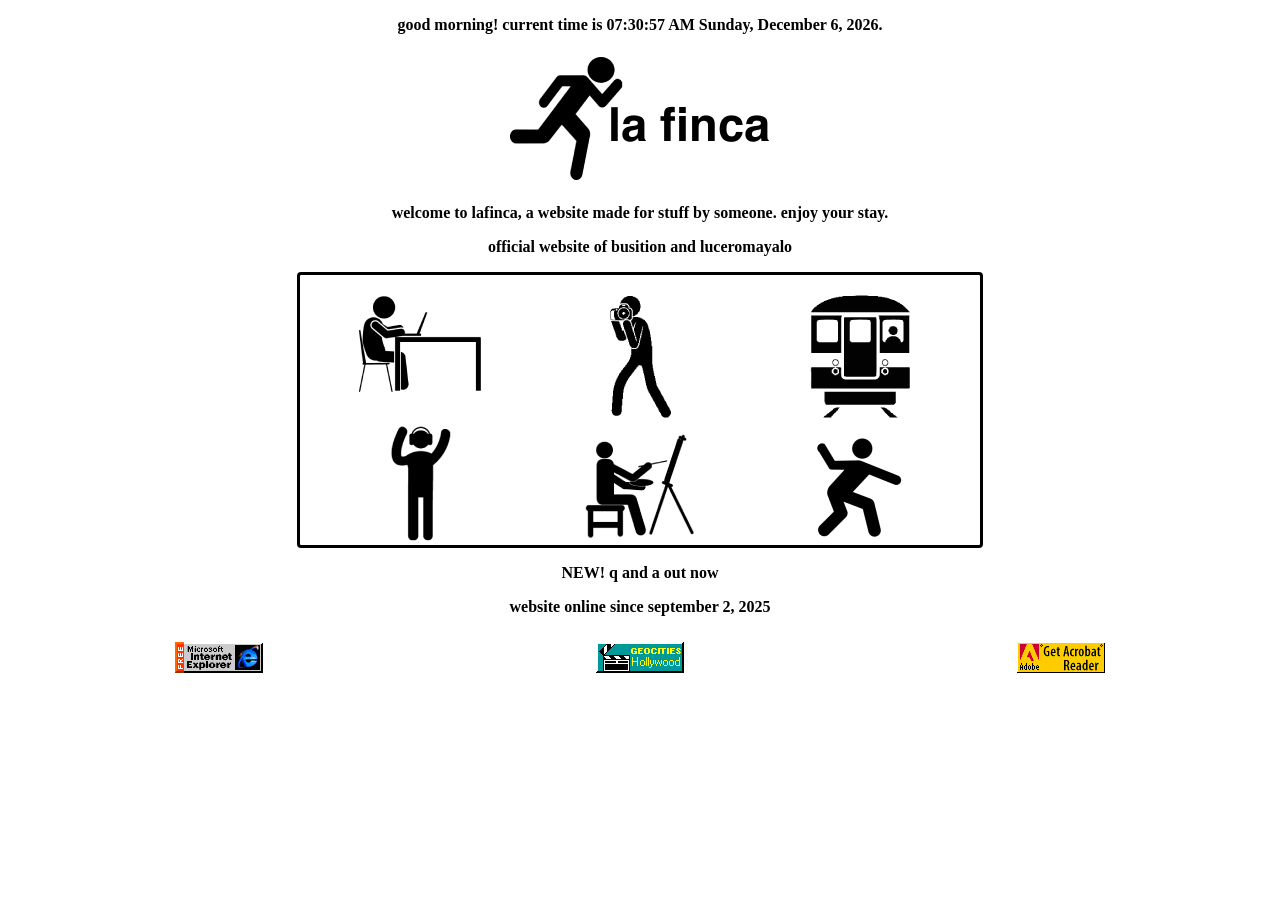
==== index.html @ 6f3af633 "Update index.html" ====
<!DOCTYPE html>
<html>
  <head>
    <meta charset="UTF-8">
    <meta name="viewport" content="width=device-width, initial-scale=1.0">
    <title>la finca</title>
    <!-- The style.css file allows you to change the look of your web pages.
         If you include the next line in all your web pages, they will all share the same look.
         This makes it easier to make new pages for your site. -->
  <link rel="stylesheet" type="text/css" href="{{ '/css/style.css'}}">
  <link rel="icon" href="https://lafinca.neocities.org/foldername/stickman.ico" type="image/x-icon">
  <style>
  a:link {
  color: black;
  background-color: transparent;
  text-decoration: none;
  cursor:url('https://lafinca.neocities.org/stu.png'), auto;
}
a:visited {
  color: black;
  background-color: transparent;
  text-decoration: none;
  cursor:url('https://lafinca.neocities.org/stu.png'), auto;
}
a:hover {
  color: black;
  background-color: transparent;
  text-decoration: underline;
  cursor:url('https://lafinca.neocities.org/stu.png'), auto;
}
a:active {
  color: black;
  background-color: transparent;
  text-decoration: underline;
   cursor:url('https://lafinca.neocities.org/stu.png'), auto;
}
img {
  display: block;
  margin: auto;}
p {
  text-align: center;
}
li {
  text-align: center;
}
  ul {
        list-style-position: inside;
        padding-left: 0;
        text-align: center; 
    }
    {
  box-sizing: border-box;
}

.row {
  display: flex;
  width: 100%;
}

/* Create three equal columns that sits next to each other */
.column {
  flex: 33.33%;
  padding: 10px;
  width: 100%;
  height:100px;
  float: left;}
.row:after {
  content: "";
  display: table;
  clear: both;}
.div {
  width: 100%;
  margin: auto;
}
.container {
  display: flex;
  margin:auto;
  flex-direction:column;
  position:relative;
  border: 3px solid #000;
  border-radius: 4px;
  max-width:660px;
  padding:10px;
  gap:10px;}
.item {
  flex:1;
}
.navi {
  display: flex;
   flex: 33.33%;
  padding: 75%;
  width: 100%;
  float: left;
}
.navi a {
  text-align:center;
  width:100%;
}
.main {
  display:flex;
 width:100% 
 height:100px
}
.box {
  flex: 100%;
  padding: 10px;
  width: 100%;
  height:100px;
  float: left;
}
.soft {
}
.header {
  position:relative;
  padding: 40px 10px 30px;
  overflow: hidden;
  text-align: center;
  border:1px black;
  border-radius:100%
  background-position: center;
  background-size:cover;
  width:100%;
}
</style>
<meta name="viewport" content="width=device-width, initial-scale=1.0">
  </head>
  <body>
  <p> <strong>  <span id="greeting"></span> <script src ="greet.js"></script>
  current time is <span id="current-time"></span>
<script src="script.js"></script> <script src="day.js"></script></strong></p>
    <h1><img src = "lafincalogo.png"></h1> 
    <p> <strong>welcome to lafinca, a website made for stuff by someone. enjoy your stay. </strong> </p>
    <p><strong>official website of busition and luceromayalo</strong></p>
<div class="container">
<div class="main">
  <div class="box soft">
   <abbr title="animations"> <a href="https://busitionofficial.github.io/la-finca/animation.html"><img src="animate.png"></a></abbr>
   </div>
     <div class="box" align="center">
     <abbr title="photos"><a href="https://busitionofficial.github.io/la-finca/photos.html"><img src="cameraman.png"></a></abbr>
     </div>
       <div class="box" align="center">
   <abbr title="transit">  <a href="https://busitionofficial.github.io/la-finca/transit"><img src="train.png"></a></abbr>
  </div>
 </div>
 <div class="main">
  <div class="box" align="center">
    <abbr title="music"> <a href="https://busitionofficial.github.io/la-finca/music"><img src="musicman.png"></a></abbr>
    </div>
      <div class="box" align="center">
  <abbr title="artwork"> <a href="https://busitionofficial.github.io/la-finca/artwork"><img src="pain.png"></a></abbr>
  </div>
    <div class="box" align="center">
   <abbr title="other stuff"><a href="https://busitionofficial.github.io/la-finca/other"><img src="jus.png"></a></abbr>
   </div>
   </div>
   </div>
          <p><strong> NEW! <a href ="https://busitionofficial.github.io/la-finca/qa">q and a</a> out now</strong></p>
       <p><strong> website online since september 2, 2025</strong></p>
  <div class="row">
  <div class="column">
    <a href="https://web.archive.org/web/19990117003130/http://www.microsoft.com/windows/ie/default.htm" target>
    <img src ="Ie_anim-1.gif"></a>
    </div>
      <div class="column">
    <a href="https://geocities.restorativland.org/Hollywood/" target>
    <img src ="hollywood.gif"></a>
    </div>
      <div class="column">
    <a href="https://web.archive.org/web/20001206031600/http://www.adobe.com/products/acrobat/vialternate.html" target>
    <img src ="getacro.gif"></a> 
    </div>
    </div>
  </body>
</html>
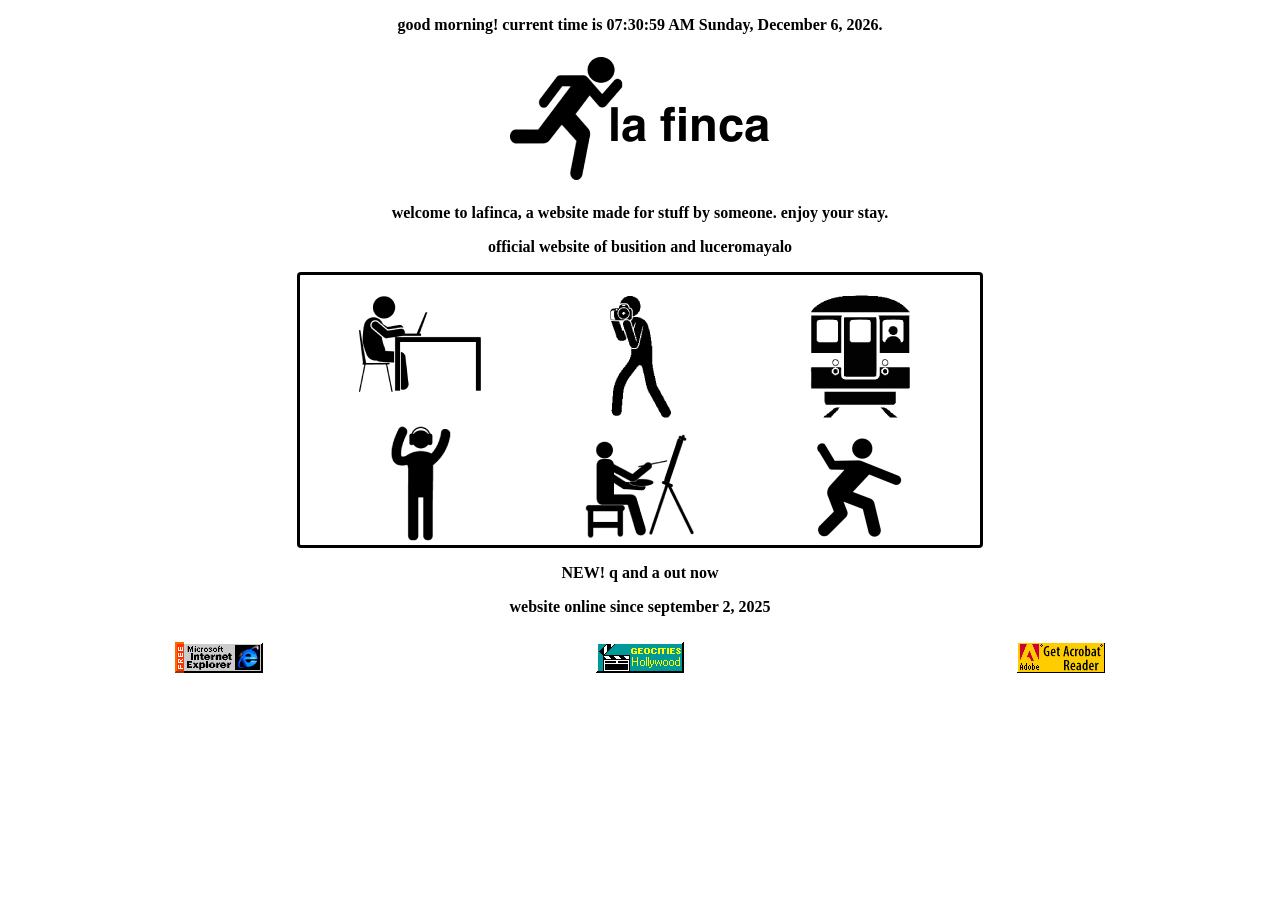
==== commit 4e024316: "Update index.html" ====
--- a/index.html
+++ b/index.html
@@ -7,7 +7,7 @@
     <!-- The style.css file allows you to change the look of your web pages.
          If you include the next line in all your web pages, they will all share the same look.
          This makes it easier to make new pages for your site. -->
-  <link rel="stylesheet" type="text/css" href="{{ '/css/style.css'}}">
+  <link rel="stylesheet" type="text/css" href="{{ 'style.css'}}">
   <link rel="icon" href="https://lafinca.neocities.org/foldername/stickman.ico" type="image/x-icon">
   <style>
   a:link {
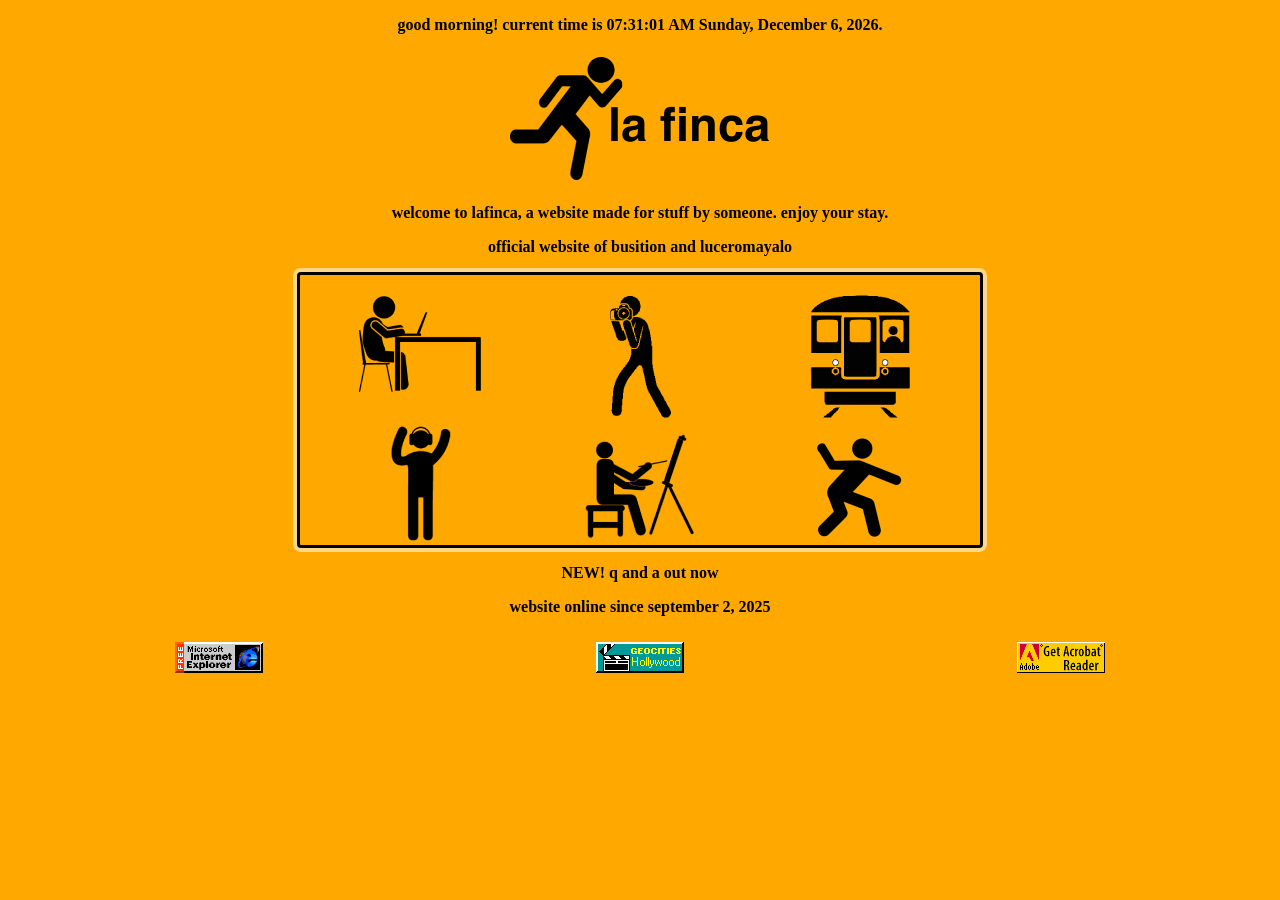
==== commit faf0ffcd: "Update index.html" ====
--- a/index.html
+++ b/index.html
@@ -7,7 +7,7 @@
     <!-- The style.css file allows you to change the look of your web pages.
          If you include the next line in all your web pages, they will all share the same look.
          This makes it easier to make new pages for your site. -->
-  <link rel="stylesheet" type="text/css" href="{{ 'style.css'}}">
+  <link rel="stylesheet" type="text/css" href="style.css">
   <link rel="icon" href="https://lafinca.neocities.org/foldername/stickman.ico" type="image/x-icon">
   <style>
   a:link {
--- a/style.css
+++ b/style.css
@@ -0,0 +1,23 @@
+/* CSS is how you can add style to your website, such as colors, fonts, and positioning of your
+   HTML content. To learn how to do something, just try searching Google for questions like
+   "how to change link color." */
+
+body {
+  background-color: #fea800;
+  color: black;
+  font-family: 'Helvetica-Bold';
+  cursor:url('https://lafinca.neocities.org/stu.png'), auto;
+}
+.container
+{max-width: 660px;
+margin: auto;
+display: flex;
+flex-direction: column;
+gap: 10px;
+padding: 10px;
+position: relative;
+background: #fea800;
+border: 1px solid black;
+border-radius: 4px;
+box-shadow: 0 0 0 4px rgba(255, 255, 255, 0.55);
+}
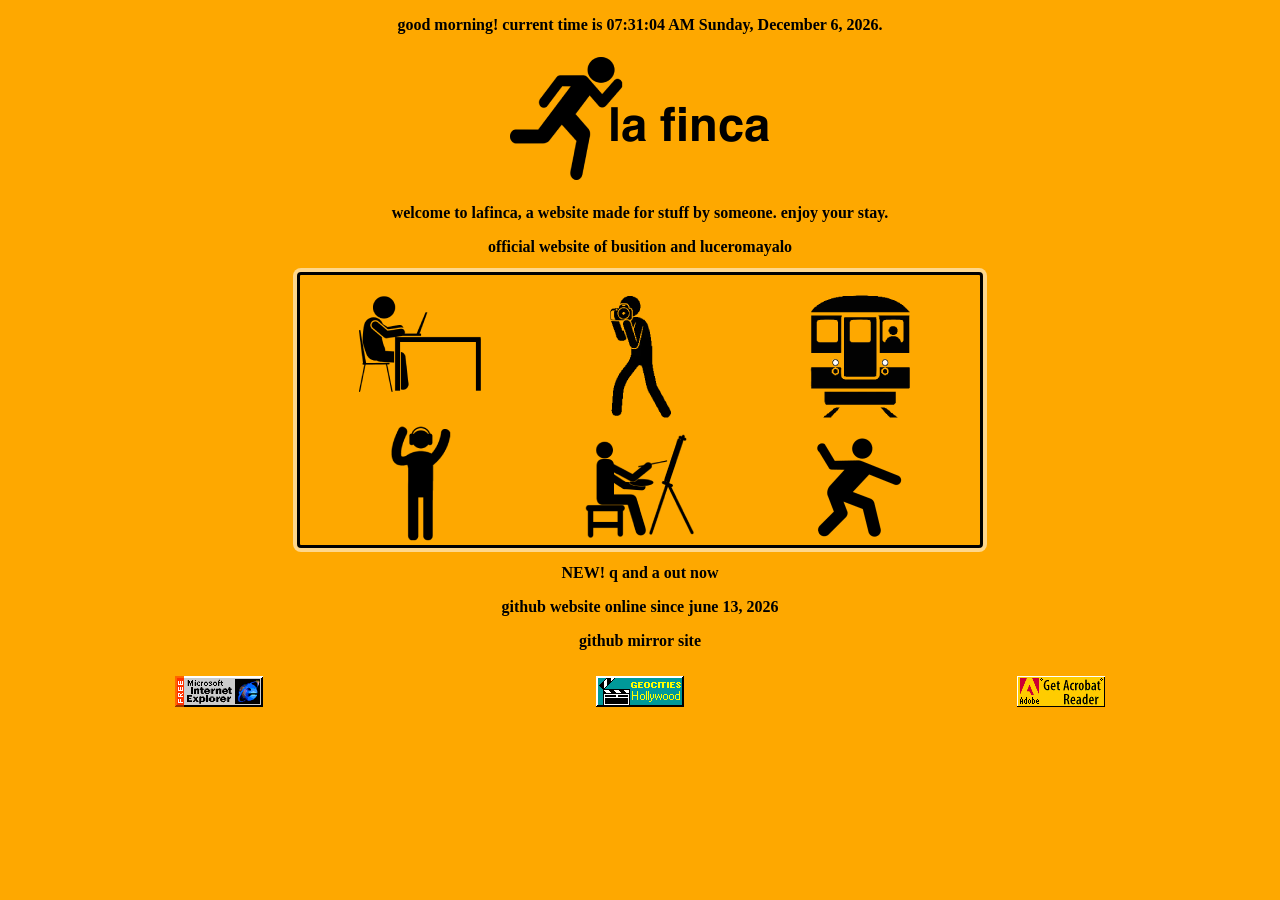
==== commit 3167806b: "Update index.html" ====
--- a/index.html
+++ b/index.html
@@ -156,7 +156,8 @@
    </div>
    </div>
           <p><strong> NEW! <a href ="https://busitionofficial.github.io/la-finca/qa">q and a</a> out now</strong></p>
-       <p><strong> website online since september 2, 2025</strong></p>
+       <p><strong> github website online since june 13, 2026</strong></p>
+     <p><strong><a href="https://lafinca.neocities.org">github mirror site</a></strong></p>
   <div class="row">
   <div class="column">
     <a href="https://web.archive.org/web/19990117003130/http://www.microsoft.com/windows/ie/default.htm" target>
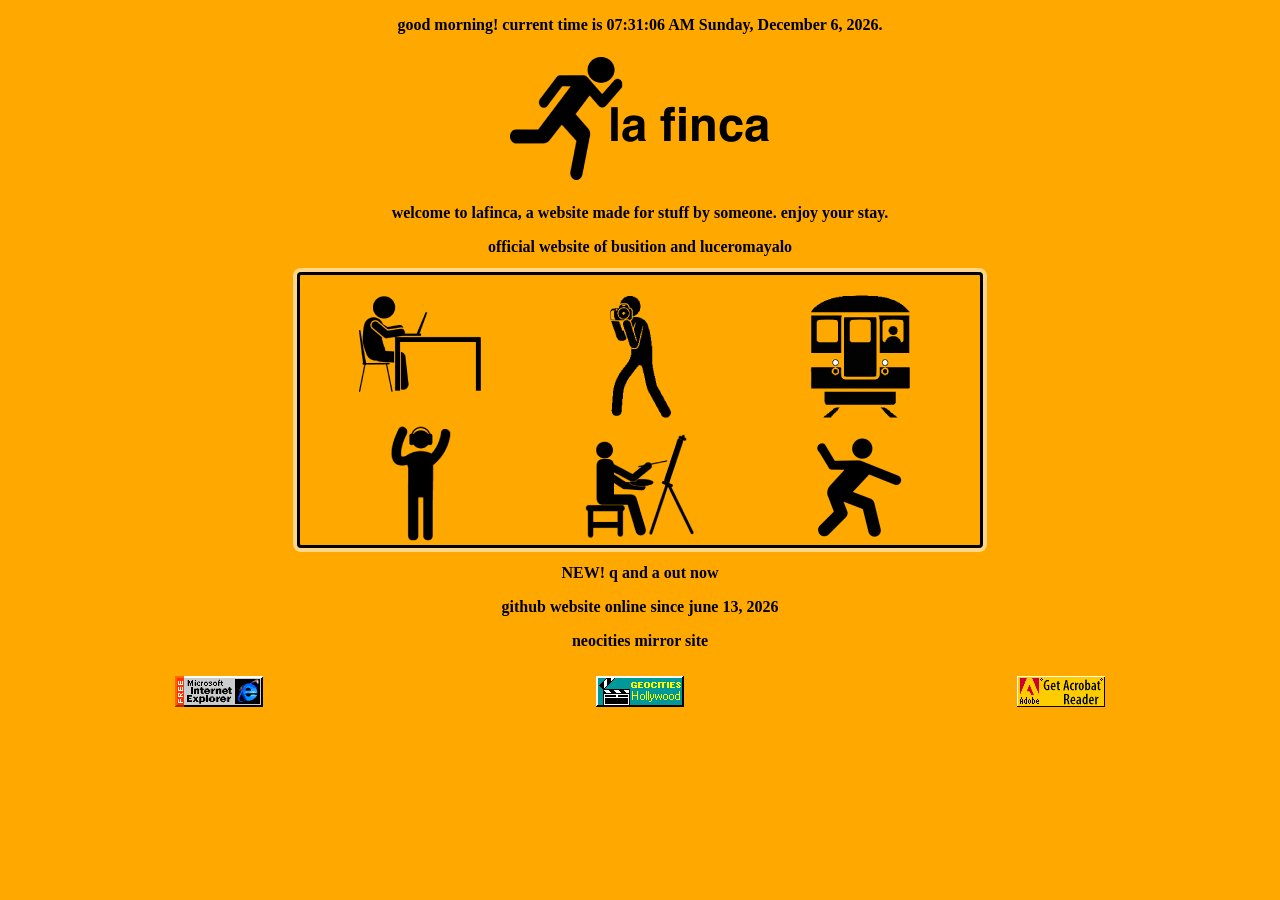
==== commit dc561637: "Update index.html" ====
--- a/index.html
+++ b/index.html
@@ -157,7 +157,7 @@
    </div>
           <p><strong> NEW! <a href ="https://busitionofficial.github.io/la-finca/qa">q and a</a> out now</strong></p>
        <p><strong> github website online since june 13, 2026</strong></p>
-     <p><strong><a href="https://lafinca.neocities.org">github mirror site</a></strong></p>
+     <p><strong><a href="https://lafinca.neocities.org">neocities mirror site</a></strong></p>
   <div class="row">
   <div class="column">
     <a href="https://web.archive.org/web/19990117003130/http://www.microsoft.com/windows/ie/default.htm" target>
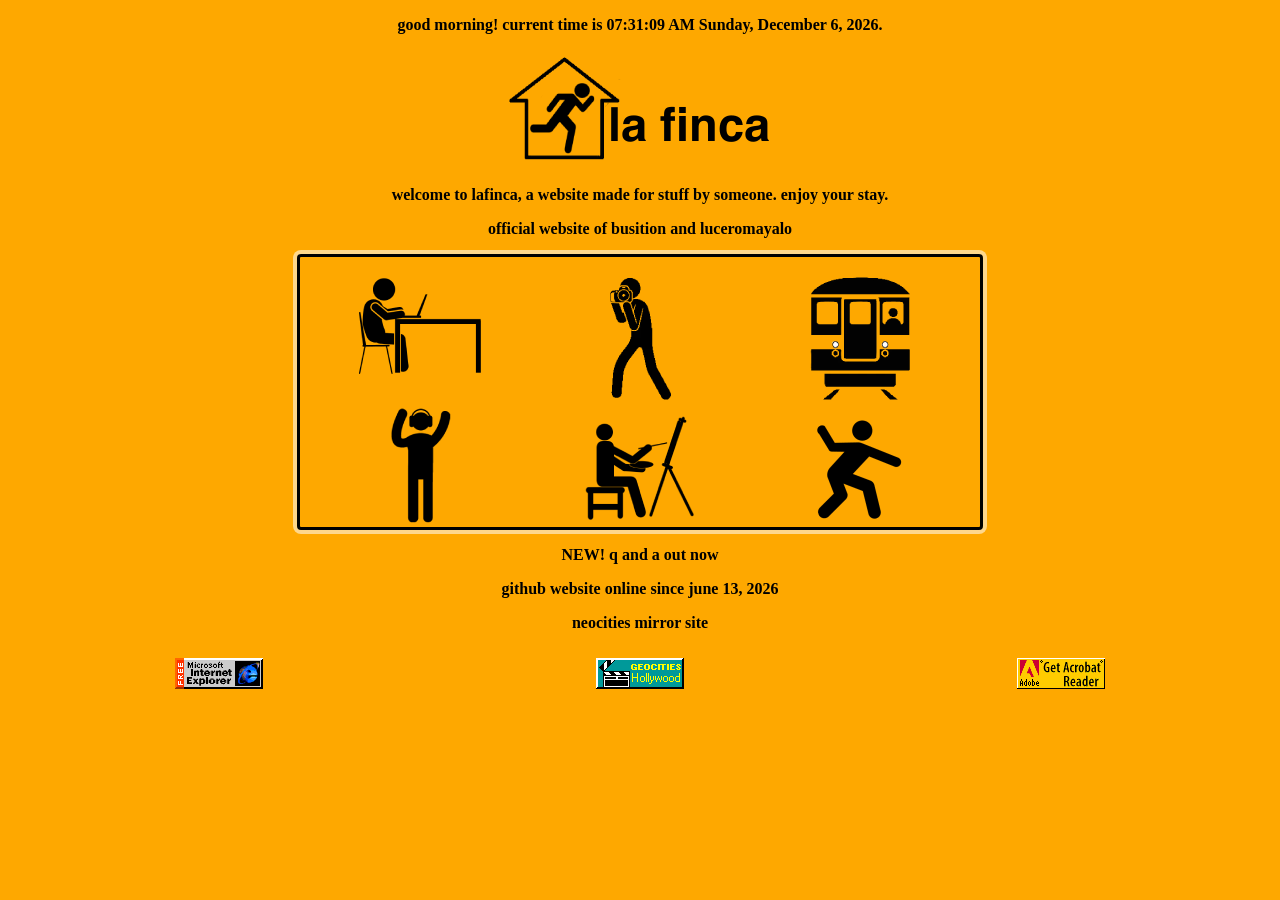
==== commit 7a7599c4: "Update index.html" ====
--- a/index.html
+++ b/index.html
@@ -128,7 +128,7 @@
   <p> <strong>  <span id="greeting"></span> <script src ="greet.js"></script>
   current time is <span id="current-time"></span>
 <script src="script.js"></script> <script src="day.js"></script></strong></p>
-    <h1><img src = "lafincalogo.png"></h1> 
+    <h1><img src = "lafincacasa.png"></h1> 
     <p> <strong>welcome to lafinca, a website made for stuff by someone. enjoy your stay. </strong> </p>
     <p><strong>official website of busition and luceromayalo</strong></p>
 <div class="container">
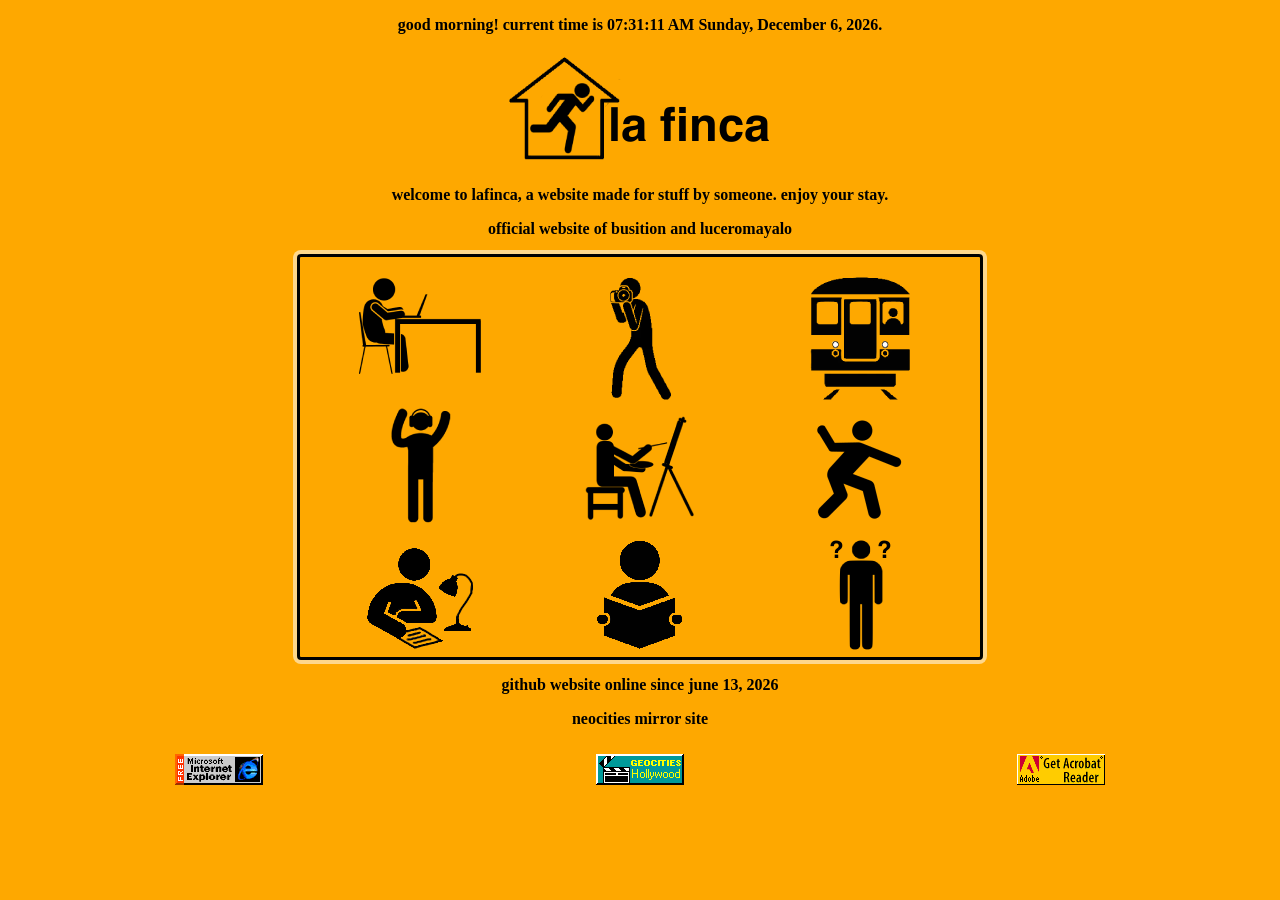
==== commit a213d986: "Update index.html" ====
--- a/index.html
+++ b/index.html
@@ -134,28 +134,38 @@
 <div class="container">
 <div class="main">
   <div class="box soft">
-   <abbr title="animations"> <a href="https://busitionofficial.github.io/la-finca/animation.html"><img src="animate.png"></a></abbr>
+   <abbr title="animations"> <a href="https://lafinca.neocities.org/animation.html"><img src="animate.png"></a></abbr>
    </div>
      <div class="box" align="center">
-     <abbr title="photos"><a href="https://busitionofficial.github.io/la-finca/photos.html"><img src="cameraman.png"></a></abbr>
+     <abbr title="photos"><a href="https://lafinca.neocities.org/photos.html"><img src="cameraman.png"></a></abbr>
      </div>
        <div class="box" align="center">
-   <abbr title="transit">  <a href="https://busitionofficial.github.io/la-finca/transit"><img src="train.png"></a></abbr>
+   <abbr title="transit">  <a href="https://lafinca.neocities.org/transit"><img src="train.png"></a></abbr>
   </div>
  </div>
  <div class="main">
-  <div class="box" align="center">
-    <abbr title="music"> <a href="https://busitionofficial.github.io/la-finca/music"><img src="musicman.png"></a></abbr>
+  <div class="box soft">
+    <abbr title="music"> <a href="https://lafinca.neocities.org/music"><img src="musicman.png"></a></abbr>
     </div>
       <div class="box" align="center">
-  <abbr title="artwork"> <a href="https://busitionofficial.github.io/la-finca/artwork"><img src="pain.png"></a></abbr>
+  <abbr title="artwork"> <a href="https://lafinca.neocities.org/artwork"><img src="pain.png"></a></abbr>
   </div>
     <div class="box" align="center">
-   <abbr title="other stuff"><a href="https://busitionofficial.github.io/la-finca/other"><img src="jus.png"></a></abbr>
+   <abbr title="other stuff"><a href="https://lafinca.neocities.org/other"><img src="jus.png"></a></abbr>
    </div>
    </div>
+   <div class="main">
+  <div class="box soft">
+    <abbr title="writings"> <a href="https://lafinca.neocities.org/writings"><img src="wri.png"></a></abbr>
+    </div>
+     <div class="box" align="center">
+   <abbr title="blog"><a href="https://medium.com/@busition"><img src="red.png"></a></abbr>
    </div>
-          <p><strong> NEW! <a href ="https://busitionofficial.github.io/la-finca/qa">q and a</a> out now</strong></p>
+      <div class="box" align="center">
+  <abbr title="qna"> <a href="https://lafinca.neocities.org/qa"><img src="qu.png"></a></abbr>
+  </div>
+   </div>
+   </div>
        <p><strong> github website online since june 13, 2026</strong></p>
      <p><strong><a href="https://lafinca.neocities.org">neocities mirror site</a></strong></p>
   <div class="row">
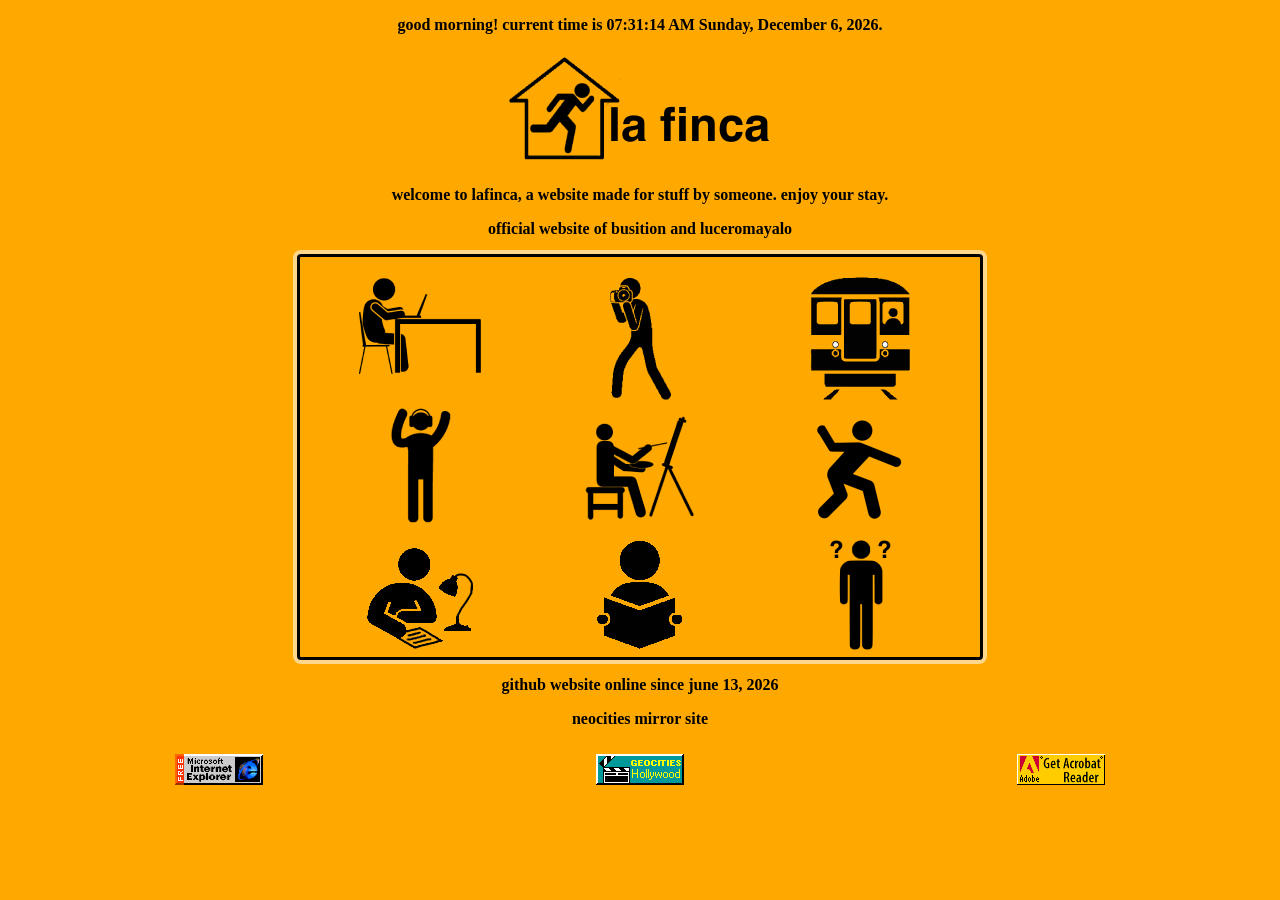
==== commit 809943fe: "Update index.html" ====
--- a/index.html
+++ b/index.html
@@ -156,13 +156,13 @@
    </div>
    <div class="main">
   <div class="box soft">
-    <abbr title="writings"> <a href="https://lafinca.neocities.org/writings"><img src="wri.png"></a></abbr>
+    <abbr title="writings"> <a href="https://busitionofficial.github.io/la-finca/writings"><img src="wri.png"></a></abbr>
     </div>
      <div class="box" align="center">
    <abbr title="blog"><a href="https://medium.com/@busition"><img src="red.png"></a></abbr>
    </div>
       <div class="box" align="center">
-  <abbr title="qna"> <a href="https://lafinca.neocities.org/qa"><img src="qu.png"></a></abbr>
+  <abbr title="qna"> <a href="https://busitionofficial.github.io/la-finca/qa"><img src="qu.png"></a></abbr>
   </div>
    </div>
    </div>
